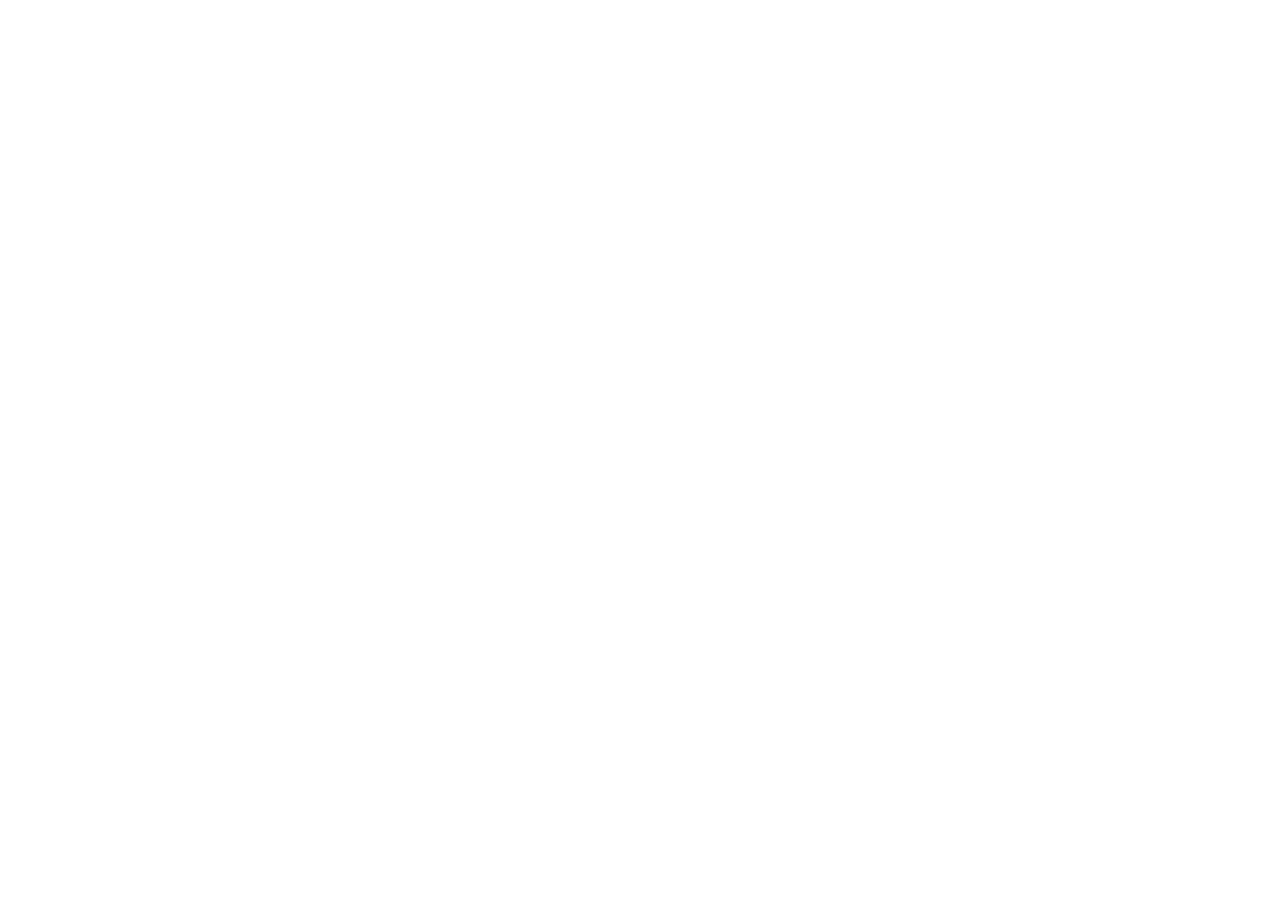
==== public/index.html @ c23f60fa "Initial version" ====
<!DOCTYPE html>
<html lang="en">
  <head>
    <meta charset="utf-8" />
    <meta http-equiv="x-ua-compatible" content="ie=edge" />
    <meta
      name="viewport"
      content="width=device-width, initial-scale=1, shrink-to-fit=no"
    />
    <meta name="theme-color" content="#000000" />
    <!--
      manifest.json provides metadata used when your web app is added to the
      homescreen on Android. See https://developers.google.com/web/fundamentals/engage-and-retain/web-app-manifest/
    -->
    <link rel="manifest" href="%PUBLIC_URL%/manifest.json" />
    <link rel="shortcut icon" href="%PUBLIC_URL%/favicon.ico" />
    <title>Elm App</title>
  </head>
  <body>
    <noscript>
      You need to enable JavaScript to run this app.
    </noscript>
    <div id="root"></div>
  </body>
</html>
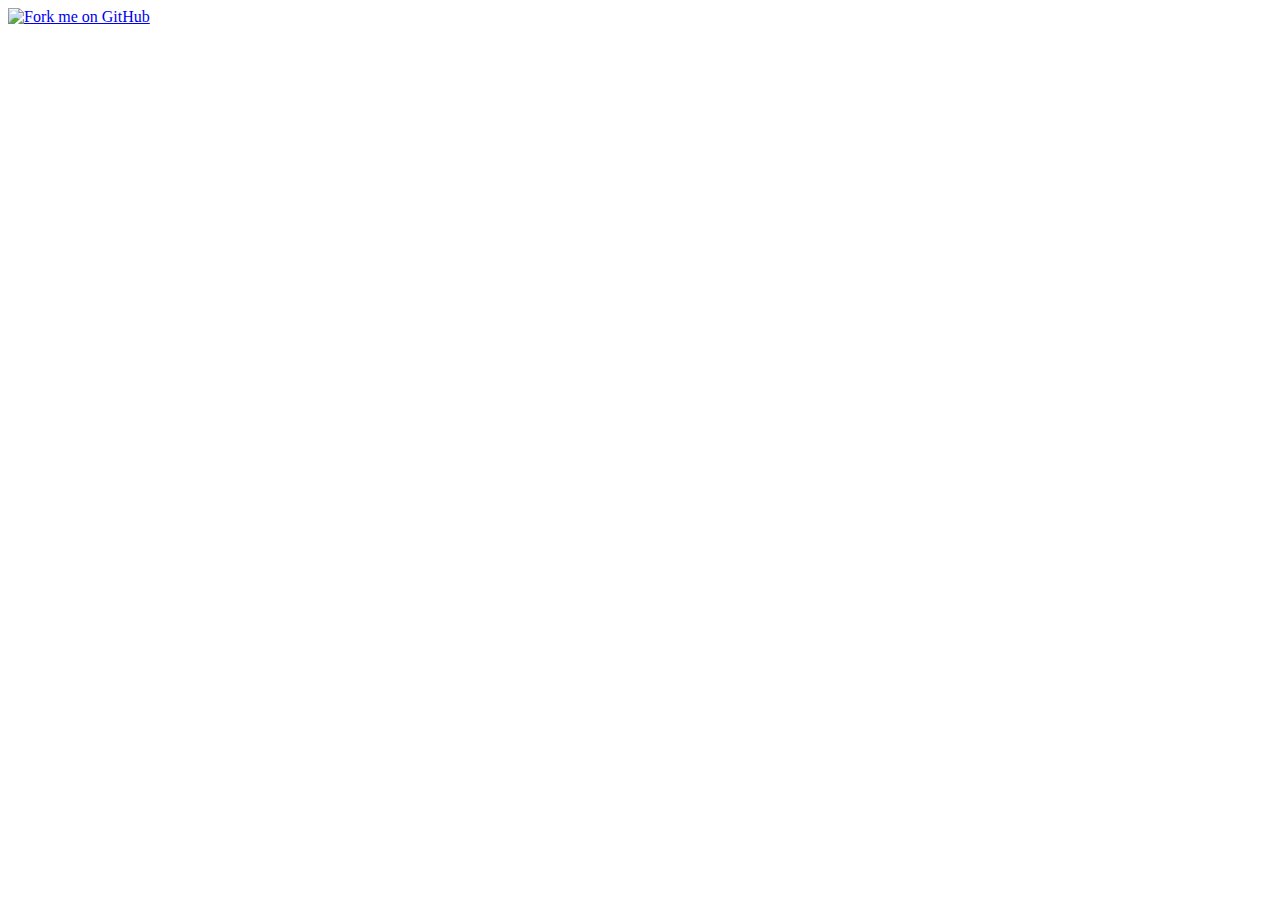
==== commit 46a65f67: "Update README, add GitHub ribbon" ====
--- a/public/index.html
+++ b/public/index.html
@@ -5,7 +5,7 @@
     <meta http-equiv="x-ua-compatible" content="ie=edge" />
     <meta
       name="viewport"
-      content="width=device-width, initial-scale=1, shrink-to-fit=no"
+      content="width=700, initial-scale=1, shrink-to-fit=no"
     />
     <meta name="theme-color" content="#000000" />
     <!--
@@ -14,9 +14,12 @@
     -->
     <link rel="manifest" href="%PUBLIC_URL%/manifest.json" />
     <link rel="shortcut icon" href="%PUBLIC_URL%/favicon.ico" />
-    <title>Elm App</title>
+    <title>ElmPrague 2019-03-26: Game of Life Engine</title>
   </head>
   <body>
+    <a class="github-fork-ribbon" href="https://github.com/elm-prague/2019-03-26-game-of-life-engine">
+      <img width="149" height="149" src="https://github.blog/wp-content/uploads/2008/12/forkme_right_red_aa0000.png?resize=149%2C149" class="attachment-full size-full" alt="Fork me on GitHub" data-recalc-dims="1" />
+    </a>
     <noscript>
       You need to enable JavaScript to run this app.
     </noscript>
